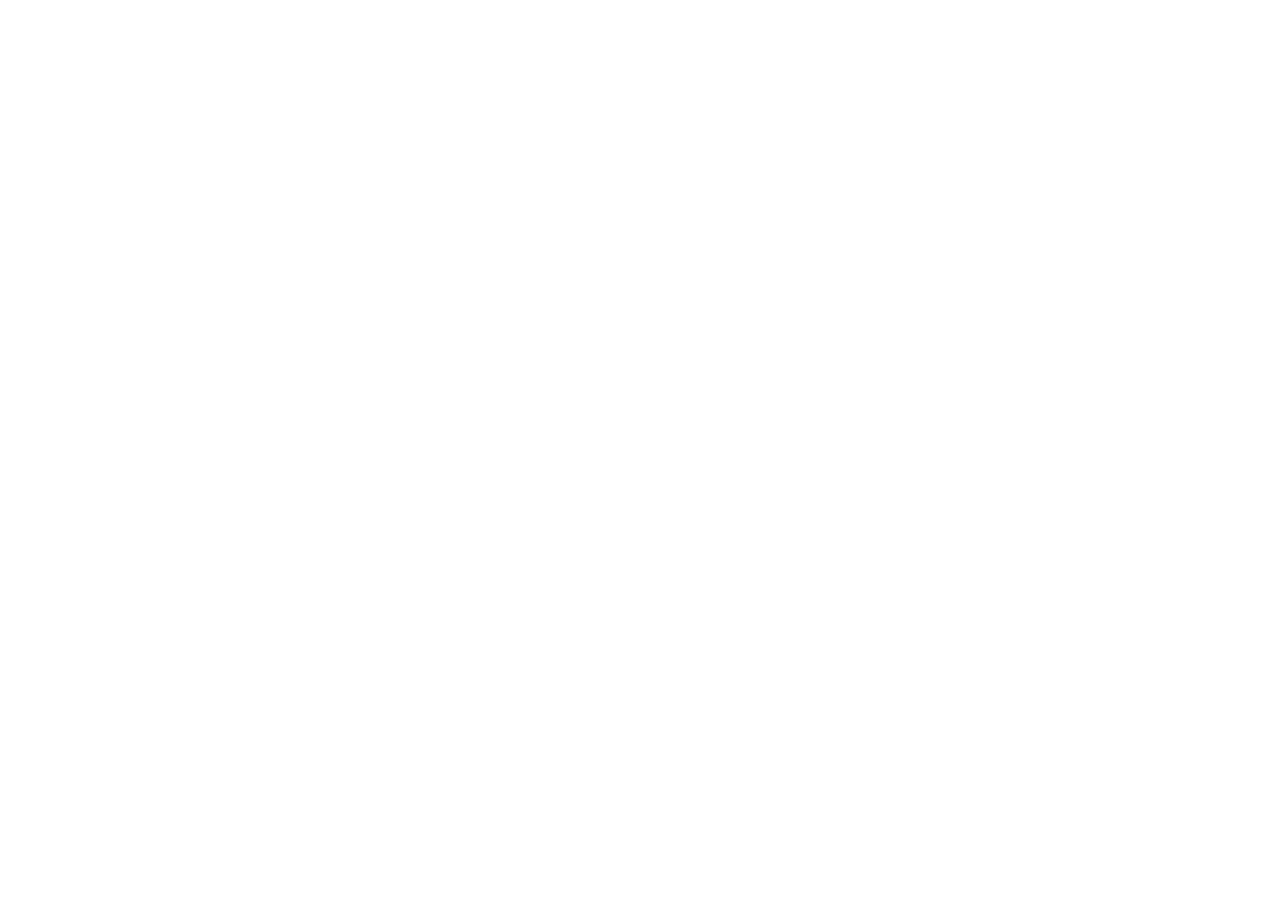
==== index.html @ 5c1c9543 "Version de base de proyecto" ====
<!DOCTYPE html>
<html lang="en">
<head>
    <meta charset="UTF-8">
    <meta name="viewport" content="width=device-width, initial-scale=1.0">
    <title>home</title>
</head>
<body>
    
</body>
</html>
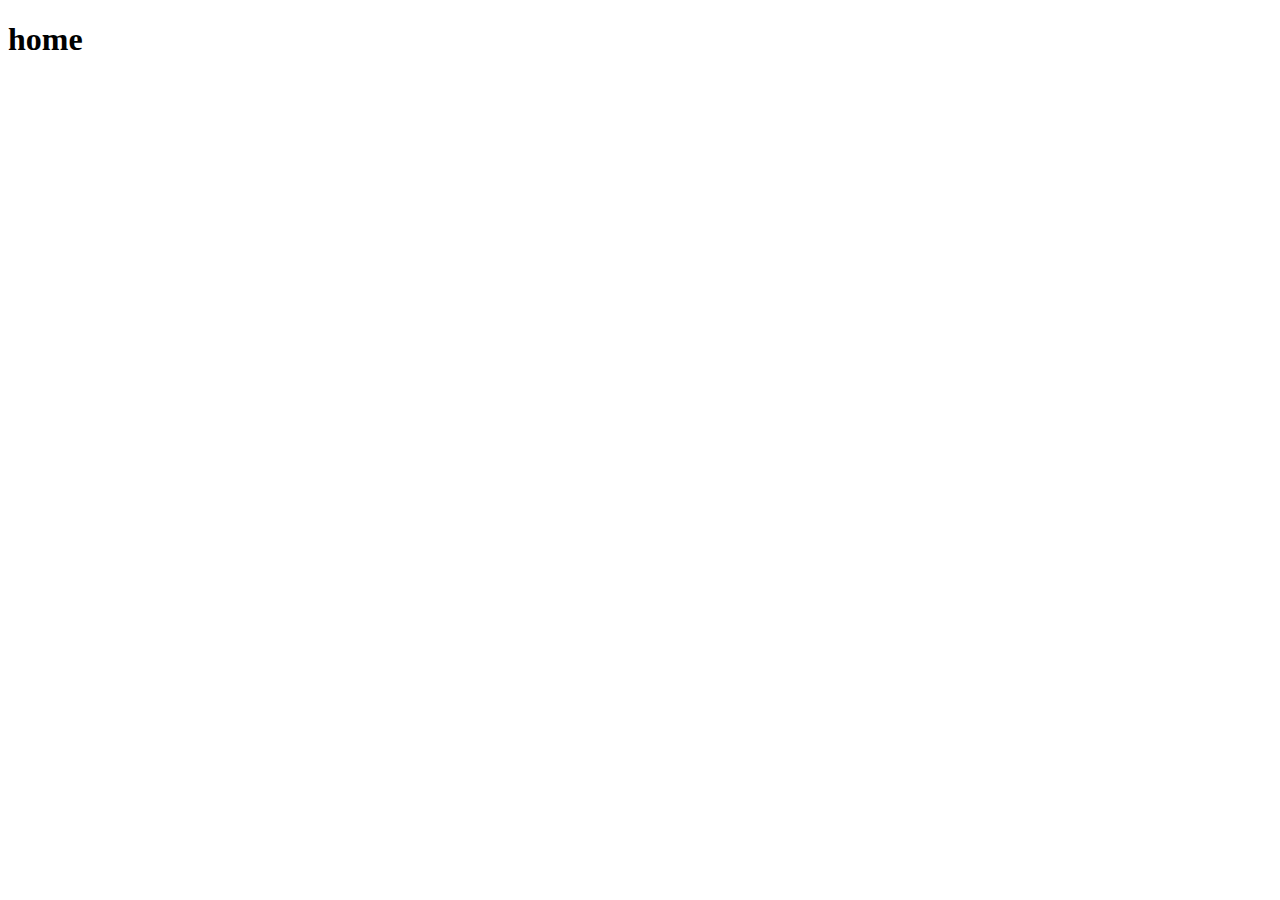
==== commit 0613aa9d: "se culmino la pagina home" ====
--- a/index.html
+++ b/index.html
@@ -6,6 +6,16 @@
     <title>home</title>
 </head>
 <body>
+    <head>
+        <main>
+            <h1>home</h1>
+        </main>
+        <footer>
+
+            
+        </footer>
+
+    </head>
     
 </body>
 </html>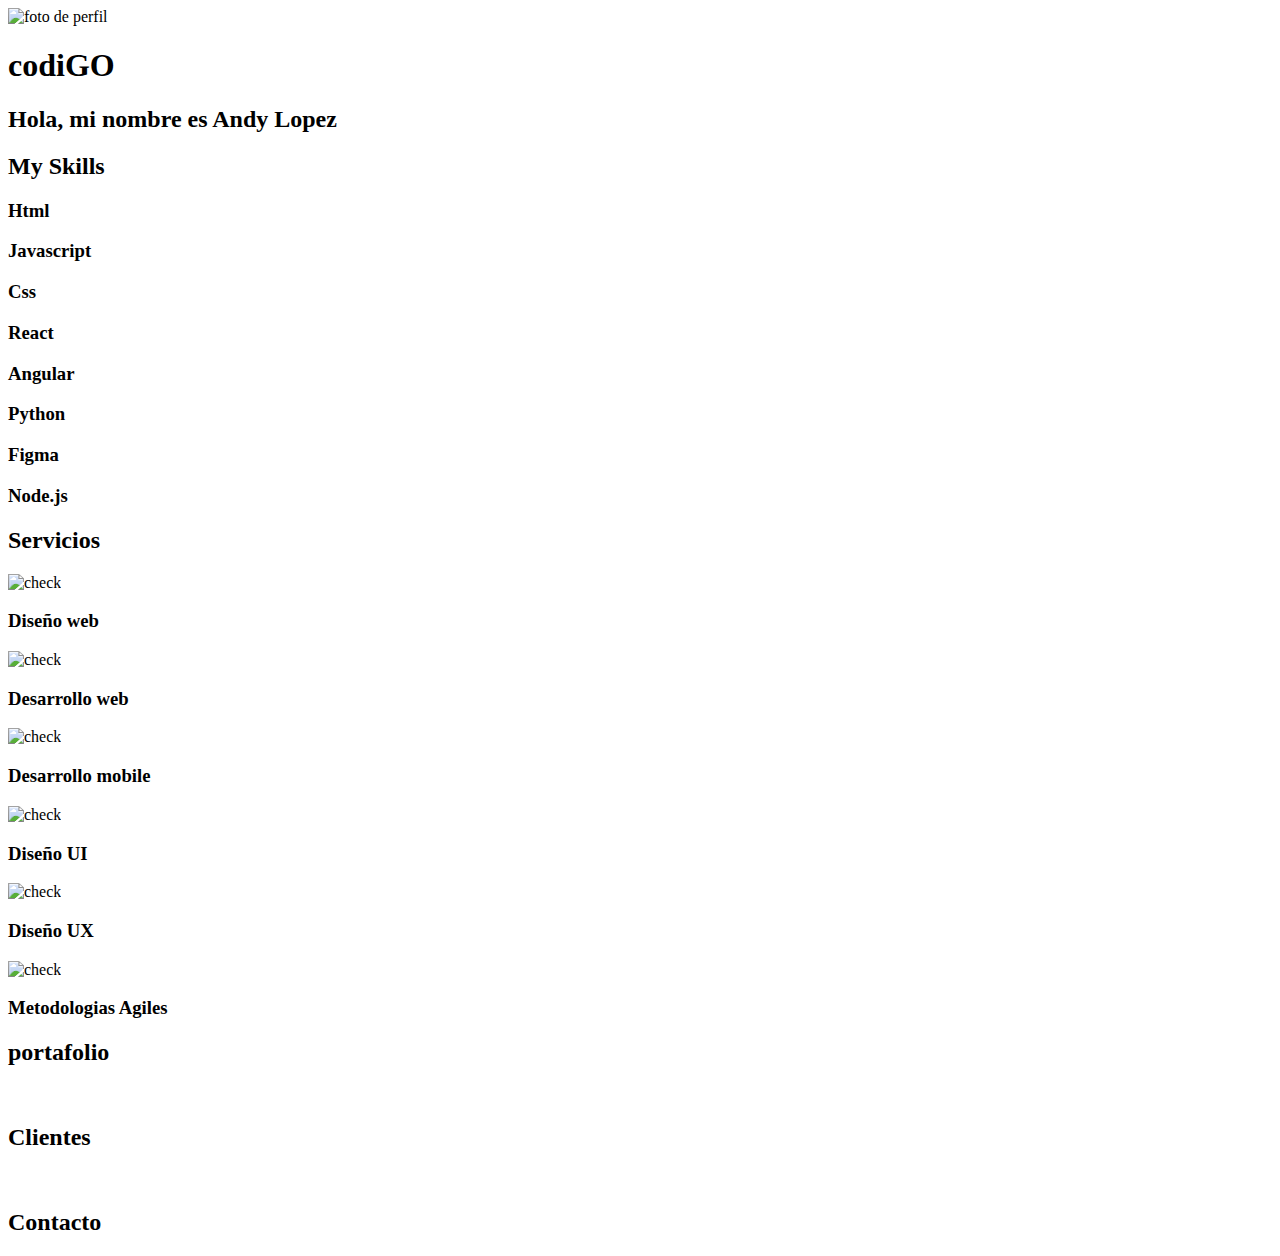
==== commit 52c911fa: "se agrego table" ====
--- a/index.html
+++ b/index.html
@@ -1,21 +1,138 @@
 <!DOCTYPE html>
 <html lang="en">
 <head>
-    <meta charset="UTF-8">
-    <meta name="viewport" content="width=device-width, initial-scale=1.0">
-    <title>home</title>
+  <meta charset="UTF-8">
+  <meta name="viewport" content="width=device-width, initial-scale=1.0">
+  <title>Mi Portafolio</title>
 </head>
 <body>
-    <head>
-        <main>
-            <h1>home</h1>
-        </main>
-        <footer>
-
-            
-        </footer>
-
-    </head>
-    
+  <main>
+    <section>
+      <img src="./images/image.png" alt="foto de perfil">
+      <h1>codiGO</h1>
+      <h2>Hola, mi nombre es Andy Lopez</h2>
+    </section>
+    <section>
+      <h2>My Skills</h2>
+      <div>
+        <div>
+          <div>
+            <h3>Html</h3>
+            <div>
+              <div></div>
+            </div>  
+          </div>       
+          <div>
+            <h3>Javascript</h3>
+            <div>  
+              <div></div>
+            </div>
+          </div>  
+        </div>  
+      </div> 
+      <div>
+        <div>
+          <div>
+            <h3>Css</h3>
+            <div>
+              <div></div>
+            </div>  
+          </div>       
+          <div>
+            <h3>React</h3>
+            <div>  
+              <div></div>
+            </div>
+          </div>  
+        </div>  
+      </div> 
+      <div>
+        <div>
+          <div>
+            <h3>Angular</h3>
+            <div>
+              <div></div>
+            </div>  
+          </div>       
+          <div>
+            <h3>Python</h3>
+            <div>  
+              <div></div>
+            </div>
+          </div>  
+        </div>  
+      </div> 
+      <div>
+        <div>
+          <div>
+            <h3>Figma</h3>
+            <div>
+              <div></div>
+            </div>  
+          </div>       
+          <div>
+            <h3>Node.js</h3>
+            <div>  
+              <div></div>
+            </div>
+          </div>  
+        </div>  
+      </div>  
+    </section>
+    <section>
+      <h2>Servicios</h2>
+      <div>
+        <div>
+          <img src="./images/check.png" alt="check">
+          <h3>Diseño web</h3>
+        </div>
+        <div>
+          <img src="./images/check.png" alt="check">
+          <h3>Desarrollo web</h3>
+        </div>
+        <div>
+          <img src="./images/check.png" alt="check">
+          <h3>Desarrollo mobile</h3>
+        </div>
+        <div>
+          <img src="./images/check.png" alt="check">
+          <h3>Diseño UI</h3>
+        </div>
+        <div>
+          <img src="./images/check.png" alt="check">
+          <h3>Diseño UX</h3>
+        </div>
+        <div>
+          <img src="./images/check.png" alt="check">
+          <h3>Metodologias Agiles</h3>
+        </div>
+      </div>
+    </section>
+    <section>
+      <h2>portafolio</h2>
+      <div>
+        <img src="./images/portafolio1.png" alt="">
+        <img src="./images/portafolio2.png" alt="">
+        <img src="./images/portafolio3.png" alt="">
+        <img src="./images/portafolio4.png" alt="">
+        <img src="./images/portafolio5.png" alt="">
+        <img src="./images/portafolio6.png" alt="">
+        <img src="./images/portafolio7.png" alt="">
+        <img src="./images/portafolio8.png" alt="">
+      </div> 
+    </section>
+    <section>
+      <h2>Clientes</h2>
+      <div>
+        <img src="./images/cliente1.png" alt="">
+        <img src="./images/cliente2.png" alt="">
+        <img src="./images/cliente3.png" alt="">
+        <img src="./images/cliente4.png" alt="">
+      </div>
+    </section>
+    <section>
+      <h2>Contacto</h2>
+    </section>
+  </main>
 </body>
 </html>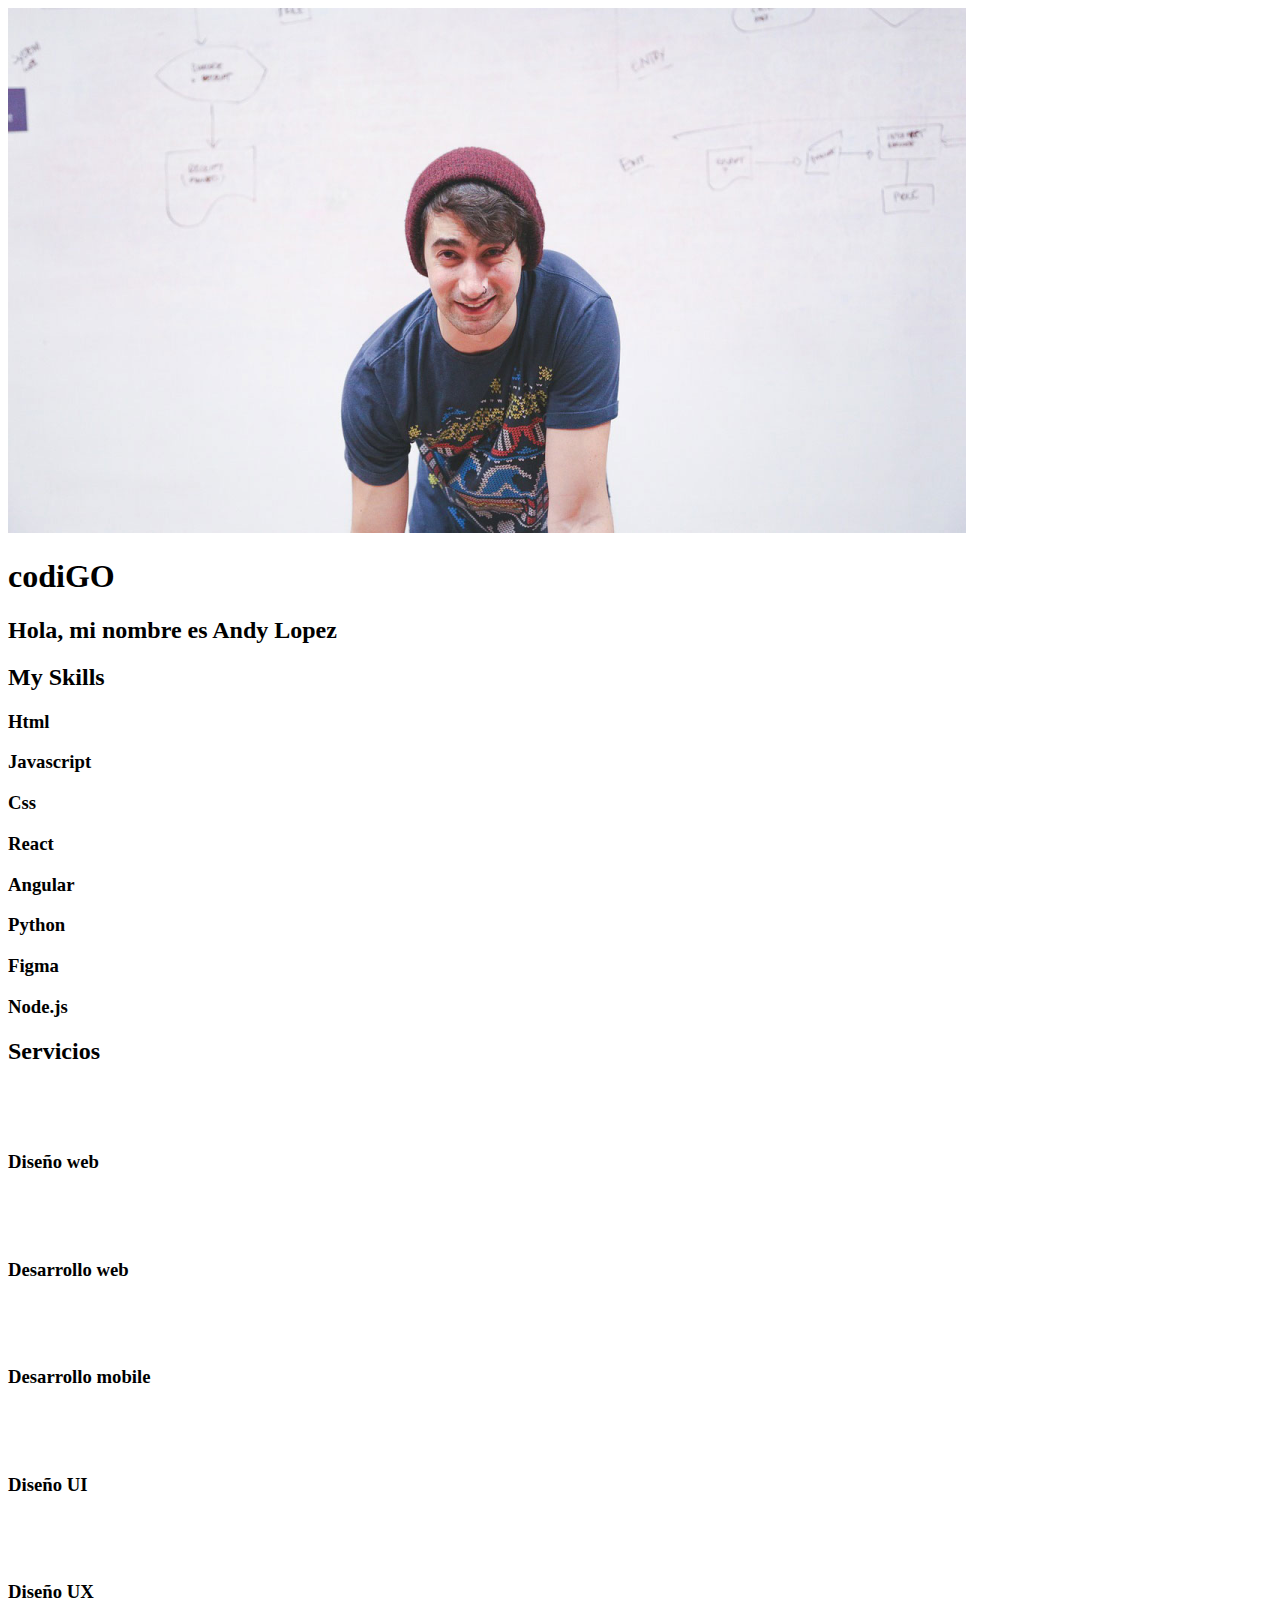
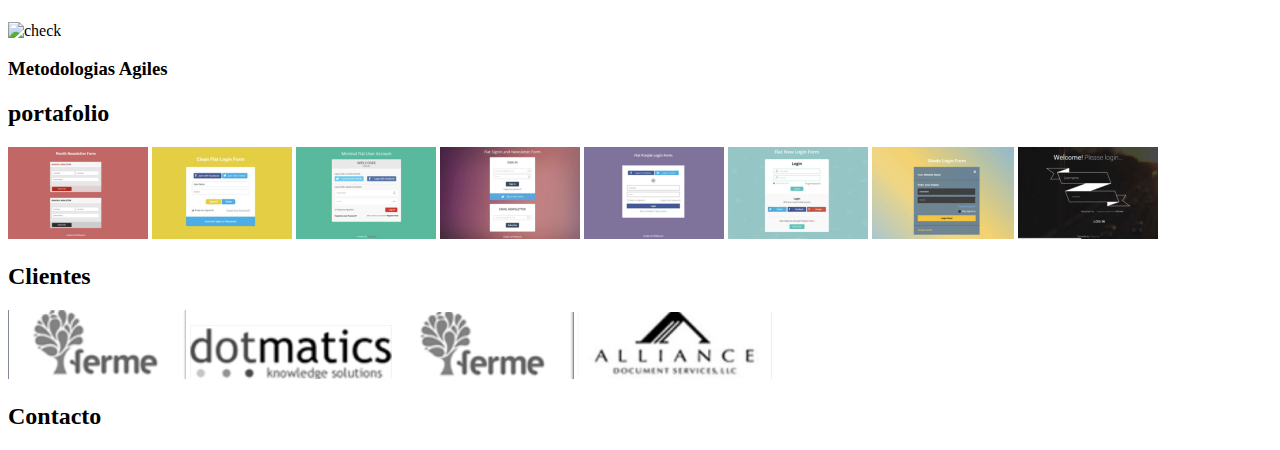
==== commit 690f664f: "se agrego  html del proyecto" ====
--- a/index.html
+++ b/index.html
@@ -7,12 +7,16 @@
 </head>
 <body>
   <main>
+    <!--BANNER--->
     <section>
-      <img src="./images/image.png" alt="foto de perfil">
+      <img src="./images/baner.png" alt="Mi imagen personal">
       <h1>codiGO</h1>
       <h2>Hola, mi nombre es Andy Lopez</h2>
     </section>
+     <!--MY SKILLS--->
+
     <section>
+      
       <h2>My Skills</h2>
       <div>
         <div>
@@ -83,23 +87,23 @@
       <h2>Servicios</h2>
       <div>
         <div>
-          <img src="./images/check.png" alt="check">
+          <img src="./images/Vector.png" alt="check">
           <h3>Diseño web</h3>
         </div>
         <div>
-          <img src="./images/check.png" alt="check">
+          <img src="./images/Vector.png"" alt="check">
           <h3>Desarrollo web</h3>
         </div>
         <div>
-          <img src="./images/check.png" alt="check">
+          <img src="./images/Vector.png"" alt="check">
           <h3>Desarrollo mobile</h3>
         </div>
         <div>
-          <img src="./images/check.png" alt="check">
+          <img src="./images/Vector.png"" alt="check">
           <h3>Diseño UI</h3>
         </div>
         <div>
-          <img src="./images/check.png" alt="check">
+          <img src="./images/Vector.png"" alt="check">
           <h3>Diseño UX</h3>
         </div>
         <div>
@@ -124,10 +128,10 @@
     <section>
       <h2>Clientes</h2>
       <div>
-        <img src="./images/cliente1.png" alt="">
-        <img src="./images/cliente2.png" alt="">
-        <img src="./images/cliente3.png" alt="">
-        <img src="./images/cliente4.png" alt="">
+        <img src="./images/cliente1.png" alt="Proyecto cliente uno">
+        <img src="./images/cliente2.png" alt="Proyecto cliente dos">
+        <img src="./images/cliente3.png" alt="Proyecto cliente tres">
+        <img src="./images/cliente4.png" alt="Proyecto cliente cuatro">
       </div>
     </section>
     <section>
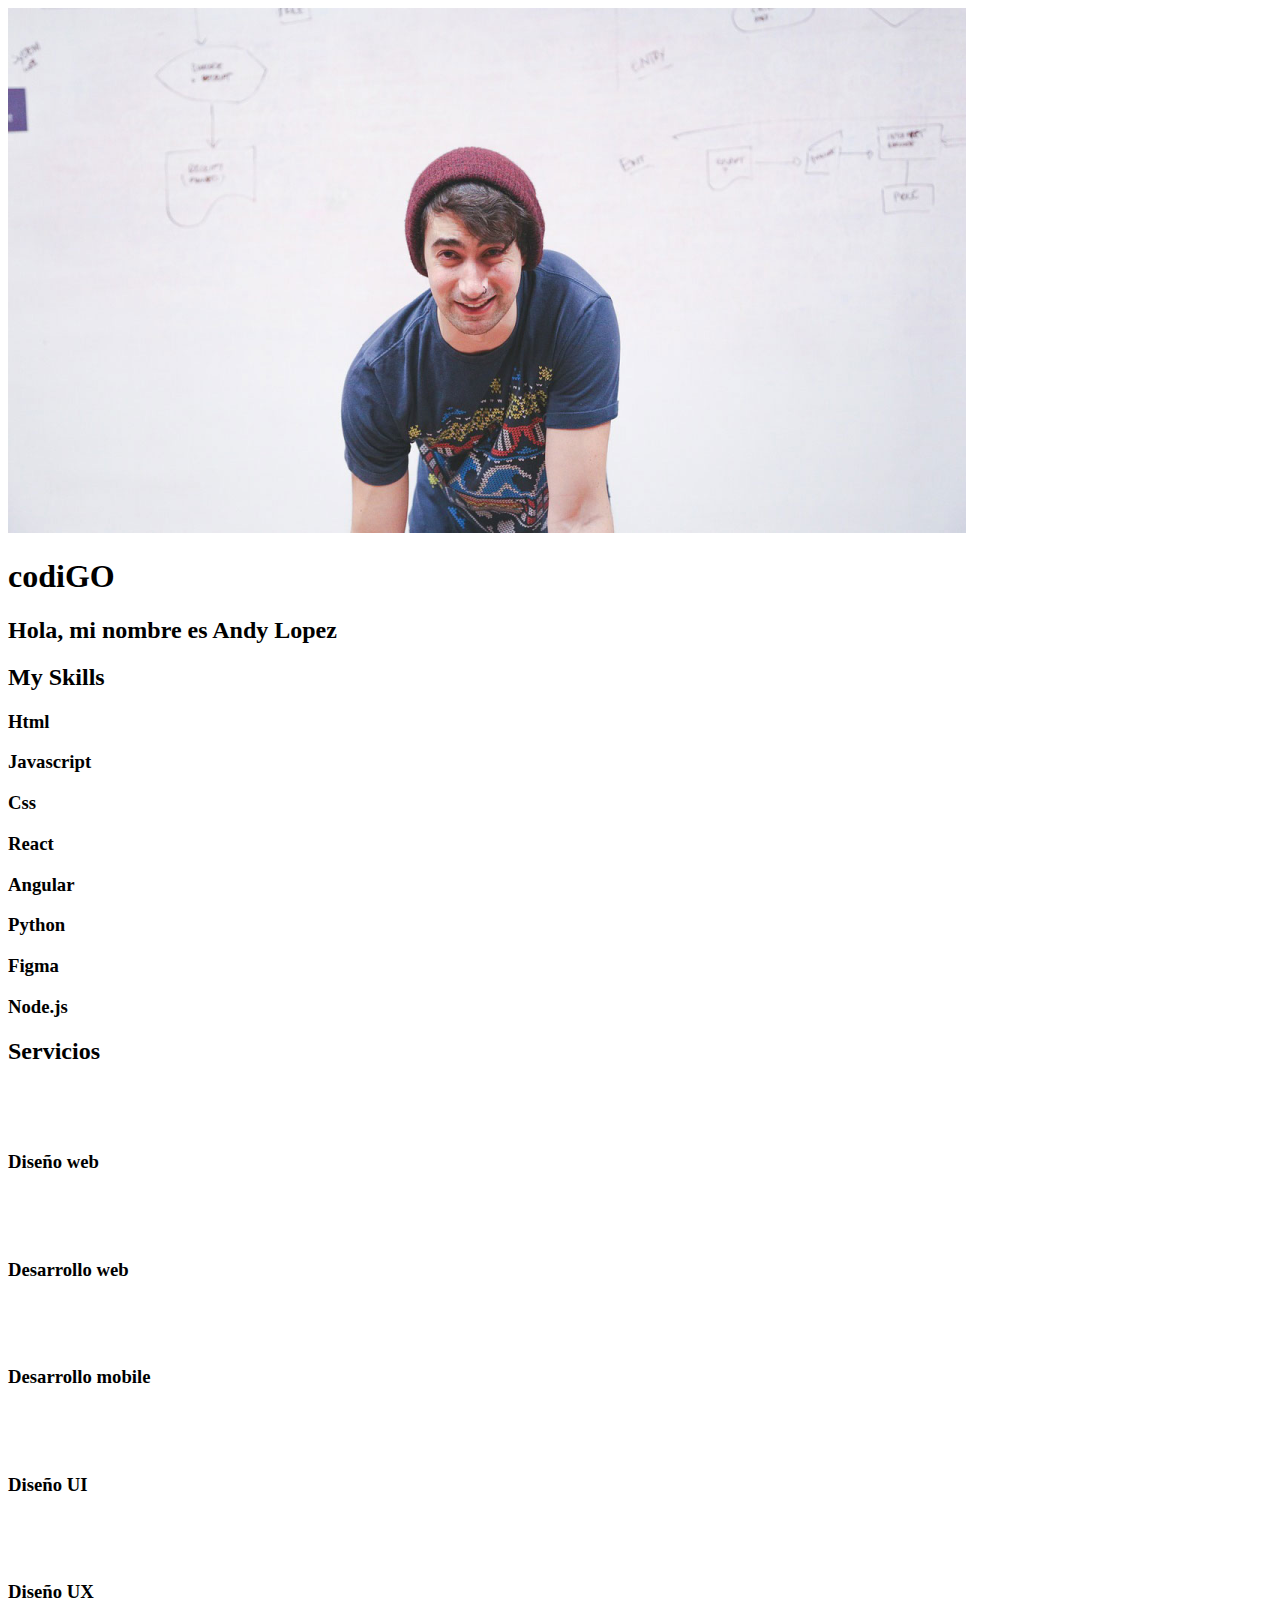
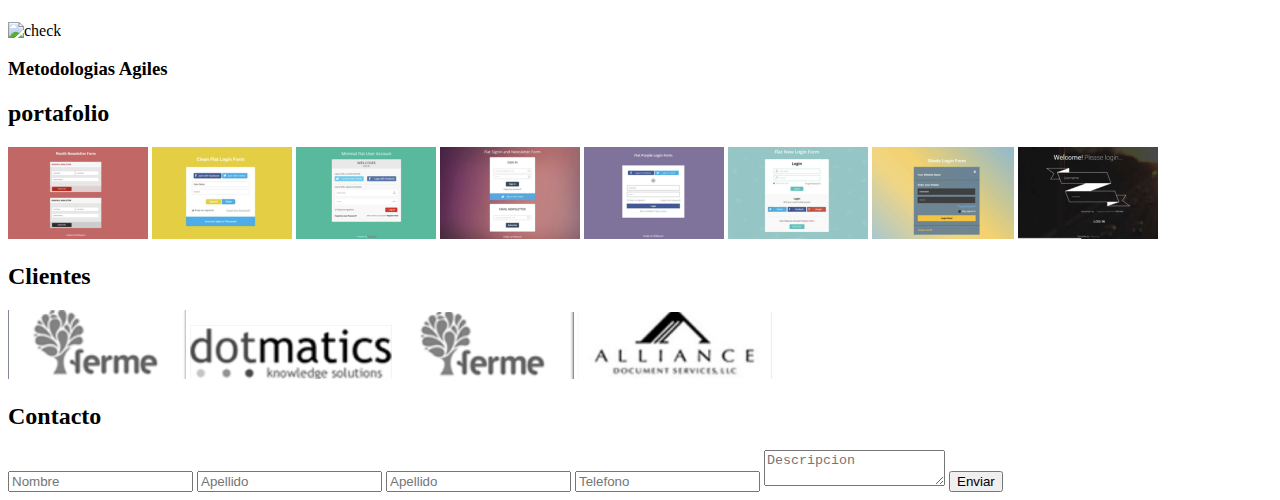
==== commit a28e6a11: "se termino el html al proyecto" ====
--- a/index.html
+++ b/index.html
@@ -136,6 +136,14 @@
     </section>
     <section>
       <h2>Contacto</h2>
+      <form>
+        <input type="text" placeholder="Nombre">
+        <input type="text" placeholder="Apellido">
+        <input type="mail" placeholder="Apellido">
+        <input type="phone" placeholder="Telefono">
+        <textarea placeholder="Descripcion"></textarea>
+        <button>Enviar</button>
+      </form>
     </section>
   </main>
 </body>
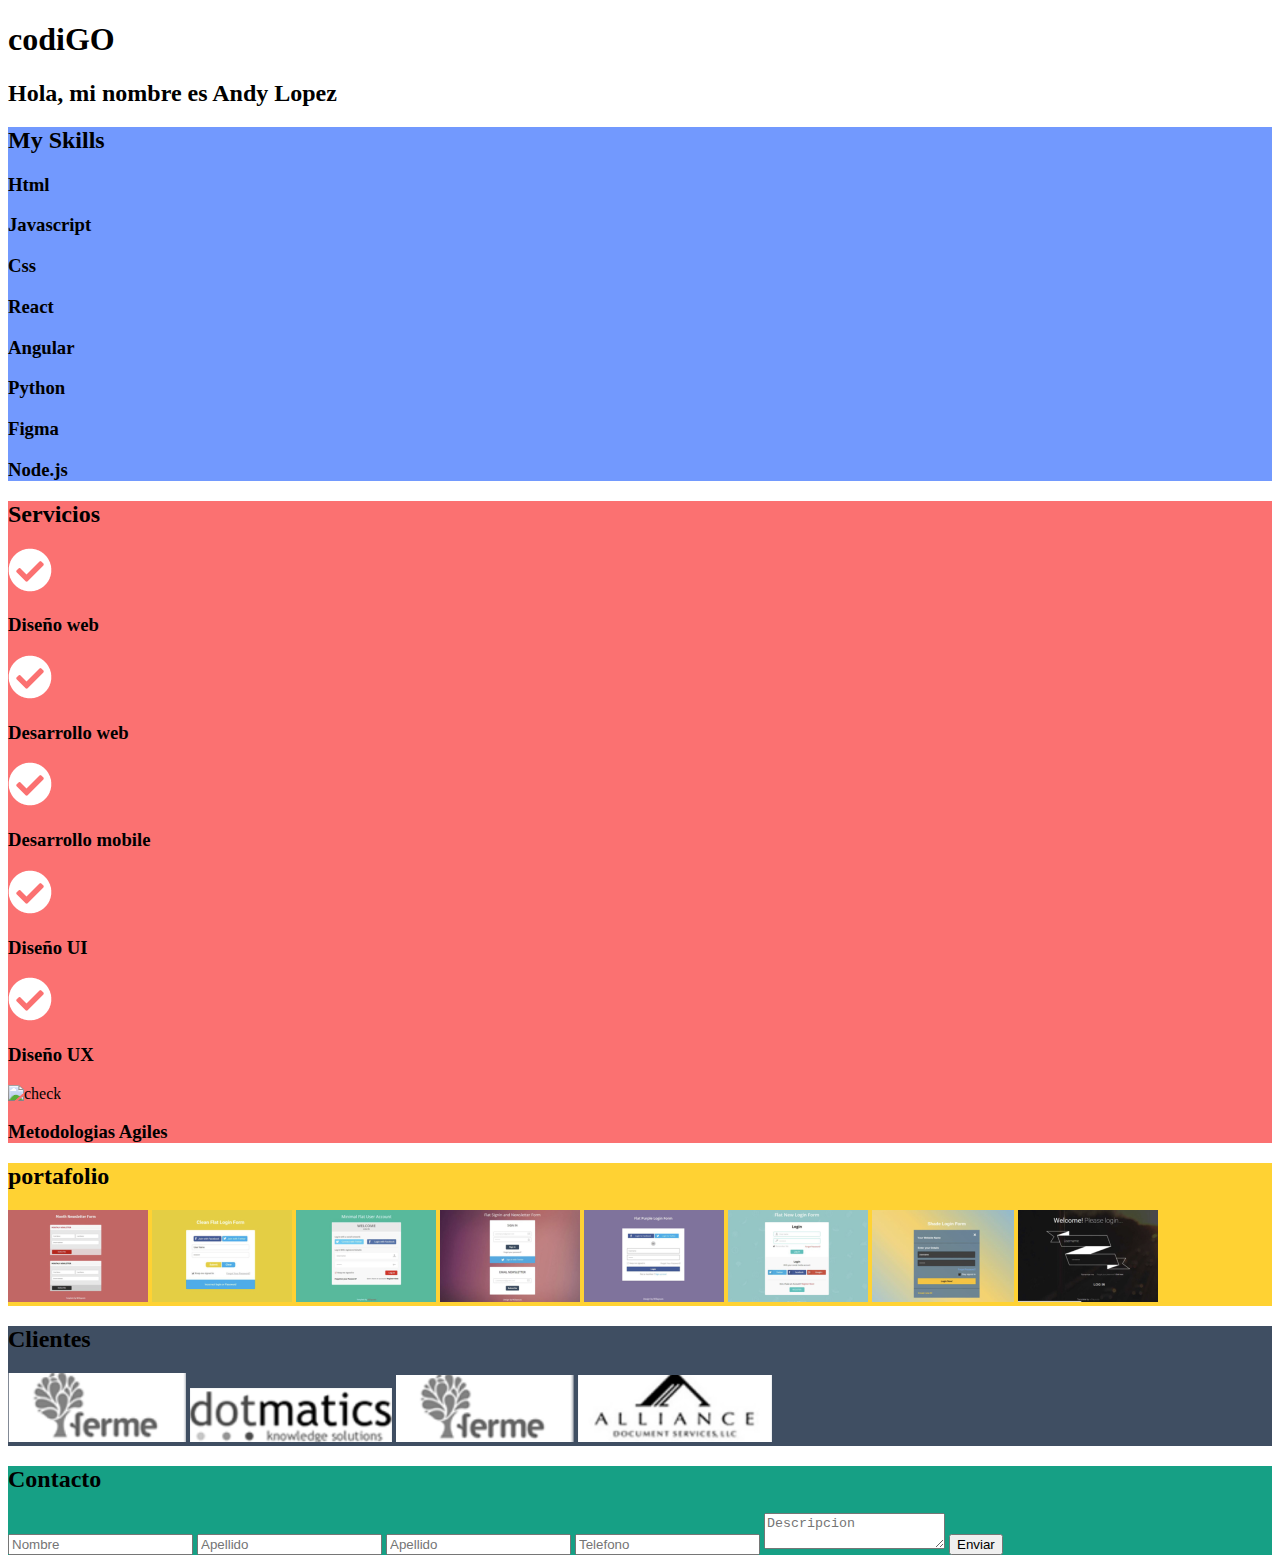
==== commit 70a54260: "se agrego la fondos css" ====
--- a/index.html
+++ b/index.html
@@ -4,18 +4,20 @@
   <meta charset="UTF-8">
   <meta name="viewport" content="width=device-width, initial-scale=1.0">
   <title>Mi Portafolio</title>
+  <link rel="stylesheet" href="./styles/main.css">
+  
 </head>
 <body>
   <main>
     <!--BANNER--->
-    <section>
+    <section class="banner"
       <img src="./images/baner.png" alt="Mi imagen personal">
       <h1>codiGO</h1>
       <h2>Hola, mi nombre es Andy Lopez</h2>
     </section>
      <!--MY SKILLS--->
 
-    <section>
+    <section class="my-skills">
       
       <h2>My Skills</h2>
       <div>
@@ -83,7 +85,8 @@
         </div>  
       </div>  
     </section>
-    <section>
+    <!--SERVICIOS--->
+    <section class="services">
       <h2>Servicios</h2>
       <div>
         <div>
@@ -112,7 +115,8 @@
         </div>
       </div>
     </section>
-    <section>
+    <!--PORTAFOLIO--->
+    <section class="portfolio">
       <h2>portafolio</h2>
       <div>
         <img src="./images/portafolio1.png" alt="">
@@ -125,7 +129,8 @@
         <img src="./images/portafolio8.png" alt="">
       </div> 
     </section>
-    <section>
+    <!--CLIENTES--->
+    <section class="clients">
       <h2>Clientes</h2>
       <div>
         <img src="./images/cliente1.png" alt="Proyecto cliente uno">
@@ -134,7 +139,8 @@
         <img src="./images/cliente4.png" alt="Proyecto cliente cuatro">
       </div>
     </section>
-    <section>
+     <!--CONTACTO--->
+    <section class="contact">
       <h2>Contacto</h2>
       <form>
         <input type="text" placeholder="Nombre">
--- a/styles/main.css
+++ b/styles/main.css
@@ -0,0 +1,44 @@
+/*
+main
+*/
+.main {
+
+}
+/*
+my-skills
+*/
+.my-skills {
+    background-color: #7299FE;
+}
+/*
+services
+*/
+.services {
+    background-color: #FB7171;
+
+}
+/*
+portfolio
+*/
+.portfolio {
+    background-color: #FFD233;
+
+}
+/*
+clients
+*/
+.clients { 
+    background-color: #3F4E62;
+
+
+}
+/*
+Contacto
+*/
+.contact {
+
+    background-color: #16A085;
+}
+
+
+
